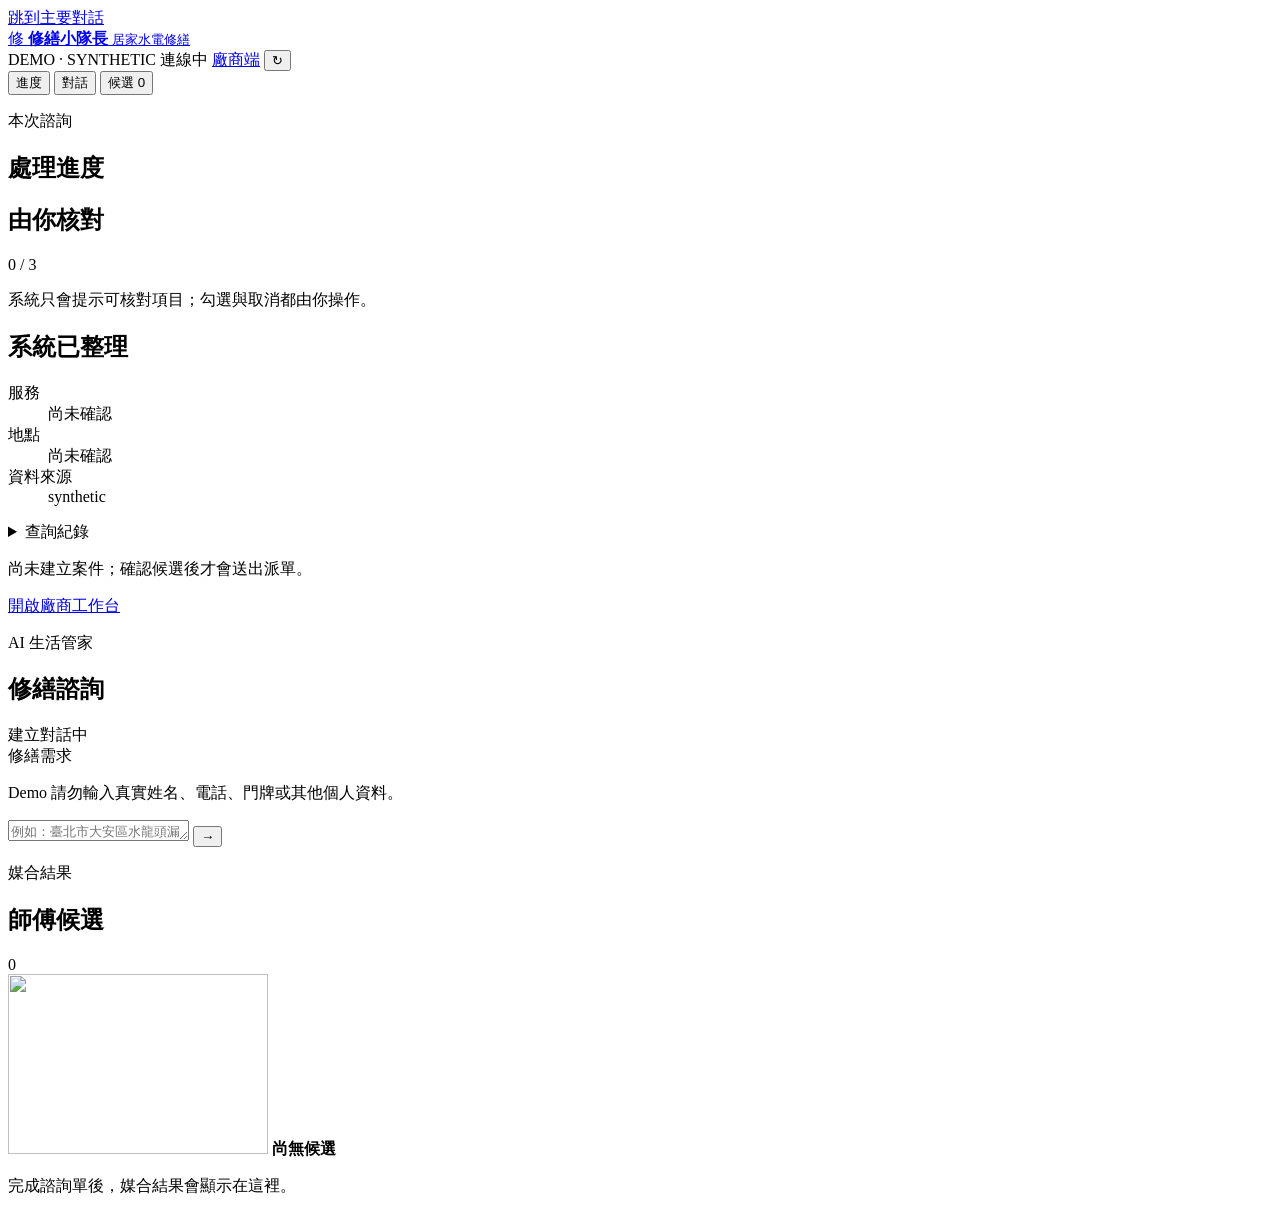
==== src/home_repair_agent/web/static/index.html @ b8162ba0 "feat: add accessible consumer checklist UI" ====
<!doctype html>
<html lang="zh-Hant">
  <head>
    <meta charset="utf-8" />
    <meta name="viewport" content="width=device-width, initial-scale=1" />
    <meta name="theme-color" content="#17201c" />
    <meta
      name="description"
      content="修繕小隊長居家水電修繕媒合 Demo"
    />
    <title>修繕小隊長</title>
    <link rel="stylesheet" href="/static/styles.css?v=0.3.0" />
    <script src="/static/app.js?v=0.3.0" defer></script>
  </head>
  <body data-mobile-view="conversation">
    <a class="skip-link" href="#conversation-pane">跳到主要對話</a>

    <header class="app-header">
      <a class="brand" href="/" aria-label="修繕小隊長首頁">
        <span class="brand-mark" aria-hidden="true">修</span>
        <span>
          <strong>修繕小隊長</strong>
          <small>居家水電修繕</small>
        </span>
      </a>

      <div class="header-status">
        <span class="status-chip status-chip--source">DEMO · SYNTHETIC</span>
        <span id="provider-chip" class="status-chip" aria-live="polite">連線中</span>
        <a class="workspace-link" href="/provider">廠商端</a>
        <button
          id="reset-button"
          class="icon-button"
          type="button"
          title="重新開始"
          aria-label="重新開始"
        >
          ↻
        </button>
      </div>
    </header>

    <nav class="mobile-tabs" aria-label="工作區切換">
      <button
        type="button"
        data-mobile-target="progress"
        aria-controls="progress-pane"
        aria-pressed="false"
      >
        進度
      </button>
      <button
        type="button"
        data-mobile-target="conversation"
        aria-controls="conversation-pane"
        aria-current="page"
        aria-pressed="true"
      >
        對話
      </button>
      <button
        type="button"
        data-mobile-target="candidates"
        aria-controls="candidates-pane"
        aria-pressed="false"
      >
        候選 <span id="mobile-candidate-count">0</span>
      </button>
    </nav>

    <main class="app-layout">
      <aside id="progress-pane" class="progress-pane" aria-labelledby="progress-title">
        <div class="pane-heading">
          <p class="eyebrow">本次諮詢</p>
          <h1 id="progress-title" tabindex="-1">處理進度</h1>
        </div>

        <ol id="progress-list" class="progress-list" aria-label="諮詢進度"></ol>

        <section class="manual-checklist" aria-labelledby="checklist-title">
          <div class="manual-checklist__heading">
            <h2 id="checklist-title">由你核對</h2>
            <span id="checklist-summary">0 / 3</span>
          </div>
          <p id="checklist-help">
            系統只會提示可核對項目；勾選與取消都由你操作。
          </p>
          <ul
            id="checklist-list"
            class="checklist-list"
            aria-describedby="checklist-help"
          ></ul>
          <p
            id="checklist-feedback"
            class="sr-only"
            role="status"
            aria-live="polite"
            aria-atomic="true"
          ></p>
        </section>

        <section class="confirmed-summary" aria-labelledby="confirmed-title">
          <h2 id="confirmed-title">系統已整理</h2>
          <dl>
            <div>
              <dt>服務</dt>
              <dd id="service-summary">尚未確認</dd>
            </div>
            <div>
              <dt>地點</dt>
              <dd id="location-summary">尚未確認</dd>
            </div>
            <div>
              <dt>資料來源</dt>
              <dd>synthetic</dd>
            </div>
          </dl>
        </section>

        <details class="trace-panel">
          <summary>查詢紀錄</summary>
          <ol id="trace-list"></ol>
        </details>

        <p id="workflow-note" class="readonly-note">
          尚未建立案件；確認候選後才會送出派單。
        </p>
        <a class="mobile-provider-link" href="/provider">開啟廠商工作台</a>
      </aside>

      <section
        id="conversation-pane"
        class="conversation-pane"
        aria-labelledby="conversation-title"
      >
        <header class="workspace-heading">
          <div>
            <p class="eyebrow">AI 生活管家</p>
            <h2 id="conversation-title" tabindex="-1">修繕諮詢</h2>
          </div>
          <span
            id="session-state"
            class="state-label"
            role="status"
            aria-live="polite"
          >
            建立對話中
          </span>
        </header>

        <div
          id="message-list"
          class="message-list"
          role="log"
          aria-live="polite"
          aria-relevant="additions"
        ></div>

        <section
          id="form-section"
          class="consultation-form-section"
          aria-labelledby="form-title"
          hidden
        >
          <div class="form-heading">
            <div>
              <p class="eyebrow">諮詢單</p>
              <h2 id="form-title">補充修繕資訊</h2>
            </div>
            <span class="required-note">＊ 必填</span>
          </div>
          <p id="form-description" class="form-description"></p>
          <form id="consultation-form" aria-describedby="form-error" novalidate>
            <div id="form-fields" class="form-fields"></div>
            <p
              id="form-error"
              class="form-error"
              role="alert"
              tabindex="-1"
              hidden
            ></p>
            <button class="primary-button" type="submit">
              查看媒合結果 <span aria-hidden="true">→</span>
            </button>
          </form>
        </section>

        <form
          id="message-form"
          class="message-composer"
          aria-describedby="privacy-note"
        >
          <label class="sr-only" for="message-input">修繕需求</label>
          <p id="privacy-note" class="privacy-note">
            Demo 請勿輸入真實姓名、電話、門牌或其他個人資料。
          </p>
          <textarea
            id="message-input"
            name="message"
            rows="1"
            maxlength="1000"
            placeholder="例如：臺北市大安區水龍頭漏水"
            required
          ></textarea>
          <button
            id="send-button"
            class="send-button"
            type="submit"
            aria-label="送出訊息"
            title="送出訊息"
          >
            →
          </button>
        </form>
      </section>

      <aside
        id="candidates-pane"
        class="candidates-pane"
        aria-labelledby="candidates-title"
      >
        <header class="pane-heading candidates-heading">
          <div>
            <p class="eyebrow">媒合結果</p>
            <h2 id="candidates-title" tabindex="-1">師傅候選</h2>
          </div>
          <span id="candidate-count" class="count-badge">0</span>
        </header>

        <section
          id="dispatch-status"
          class="dispatch-status"
          role="status"
          aria-live="polite"
          aria-atomic="true"
          hidden
        >
          <div>
            <p class="eyebrow">案件狀態</p>
            <h3 id="dispatch-status-title"></h3>
          </div>
          <p id="dispatch-status-copy"></p>
          <dl id="dispatch-status-details"></dl>
        </section>

        <div id="candidate-list" class="candidate-list"></div>

        <section
          id="dispatch-confirmation"
          class="dispatch-confirmation"
          aria-labelledby="dispatch-confirmation-title"
          hidden
        >
          <p class="eyebrow">確認派單</p>
          <h3 id="dispatch-confirmation-title">確認選擇</h3>
          <p id="dispatch-confirmation-copy"></p>
          <dl>
            <div>
              <dt>Demo 聯絡人</dt>
              <dd>林小安 · 0912-345-678</dd>
            </div>
            <div>
              <dt>資料來源</dt>
              <dd>synthetic</dd>
            </div>
          </dl>
          <div class="dispatch-confirmation__actions">
            <button id="cancel-dispatch" class="secondary-button" type="button">
              返回
            </button>
            <button id="confirm-dispatch" class="primary-button" type="button">
              確認派單
            </button>
          </div>
        </section>

        <div id="candidate-empty" class="candidate-empty">
          <img
            src="/static/repair-workbench.webp"
            alt=""
            width="260"
            height="180"
          />
          <strong>尚無候選</strong>
          <p>完成諮詢單後，媒合結果會顯示在這裡。</p>
        </div>
      </aside>
    </main>

    <p
      id="app-status"
      class="sr-only"
      role="status"
      aria-live="polite"
      aria-atomic="true"
    ></p>
    <div
      id="app-alert"
      class="app-alert"
      role="alert"
      aria-live="assertive"
      aria-atomic="true"
      hidden
    ></div>

    <noscript>
      <p class="noscript-message">此頁面需要 JavaScript 才能操作。</p>
    </noscript>
  </body>
</html>
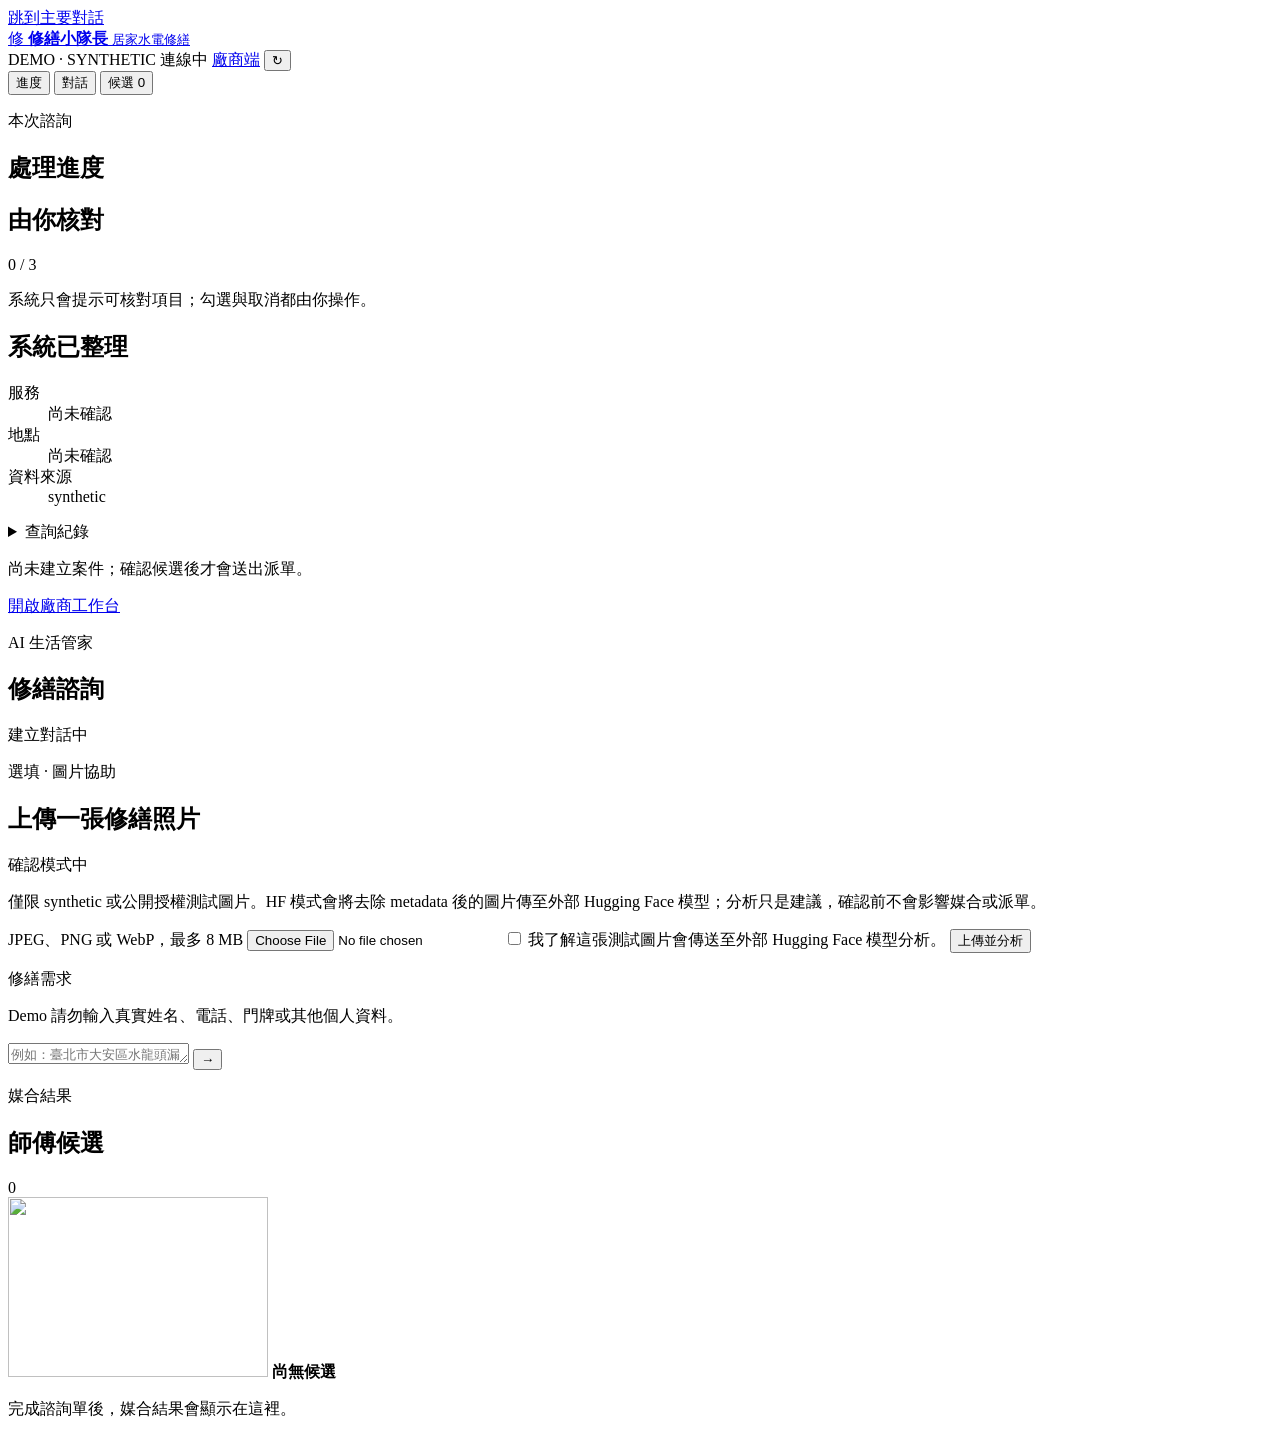
==== commit 9d532f1e: "feat(media): add confirmed image analysis workflow" ====
--- a/src/home_repair_agent/web/static/index.html
+++ b/src/home_repair_agent/web/static/index.html
@@ -9,8 +9,8 @@
       content="修繕小隊長居家水電修繕媒合 Demo"
     />
     <title>修繕小隊長</title>
-    <link rel="stylesheet" href="/static/styles.css?v=0.3.0" />
-    <script src="/static/app.js?v=0.3.0" defer></script>
+    <link rel="stylesheet" href="/static/styles.css?v=0.4.0" />
+    <script src="/static/app.js?v=0.4.0" defer></script>
   </head>
   <body data-mobile-view="conversation">
     <a class="skip-link" href="#conversation-pane">跳到主要對話</a>
@@ -155,6 +155,77 @@
           aria-live="polite"
           aria-relevant="additions"
         ></div>
+
+        <section
+          id="media-section"
+          class="media-section"
+          aria-labelledby="media-title"
+        >
+          <div class="media-heading">
+            <div>
+              <p class="eyebrow">選填 · 圖片協助</p>
+              <h2 id="media-title">上傳一張修繕照片</h2>
+            </div>
+            <span id="media-mode" class="media-mode">確認模式中</span>
+          </div>
+          <p class="media-notice">
+            僅限 synthetic 或公開授權測試圖片。HF 模式會將去除 metadata
+            後的圖片傳至外部 Hugging Face 模型；分析只是建議，確認前不會影響媒合或派單。
+          </p>
+          <form id="media-upload-form" enctype="multipart/form-data">
+            <label class="file-picker" for="media-file">
+              <span>JPEG、PNG 或 WebP，最多 8 MB</span>
+              <input
+                id="media-file"
+                name="file"
+                type="file"
+                accept="image/jpeg,image/png,image/webp"
+              />
+            </label>
+            <label class="media-consent" for="media-external-consent">
+              <input id="media-external-consent" type="checkbox" />
+              <span>我了解這張測試圖片會傳送至外部 Hugging Face 模型分析。</span>
+            </label>
+            <button id="media-upload-button" class="secondary-button" type="submit">
+              上傳並分析
+            </button>
+          </form>
+          <p id="media-status" class="media-status" role="status" aria-live="polite"></p>
+
+          <div id="media-preview-panel" class="media-preview-panel" hidden>
+            <img id="media-preview" alt="已上傳的修繕測試圖片預覽" />
+            <button id="media-remove-button" class="secondary-button" type="button">
+              移除圖片
+            </button>
+          </div>
+
+          <form
+            id="media-analysis-form"
+            class="media-analysis-form"
+            aria-describedby="media-analysis-guidance"
+            hidden
+          >
+            <div class="media-analysis-heading">
+              <div>
+                <p class="eyebrow">模型建議 · 必須人工確認</p>
+                <h3>核對或修改辨識結果</h3>
+              </div>
+              <span id="media-confidence" class="media-confidence"></span>
+            </div>
+            <p id="media-analysis-guidance">
+              請修正錯誤內容；只有按下確認後，文字 Agent 才能使用這份結果。
+            </p>
+            <label for="media-service-query">建議服務類別</label>
+            <input id="media-service-query" maxlength="120" required />
+            <label for="media-problem-summary">問題摘要</label>
+            <textarea id="media-problem-summary" rows="3" maxlength="1000" required></textarea>
+            <label for="media-safety-warnings">可能的安全提醒（每行一項）</label>
+            <textarea id="media-safety-warnings" rows="3" maxlength="1000"></textarea>
+            <button id="media-confirm-button" class="primary-button" type="submit">
+              確認並套用辨識結果
+            </button>
+          </form>
+        </section>
 
         <section
           id="form-section"
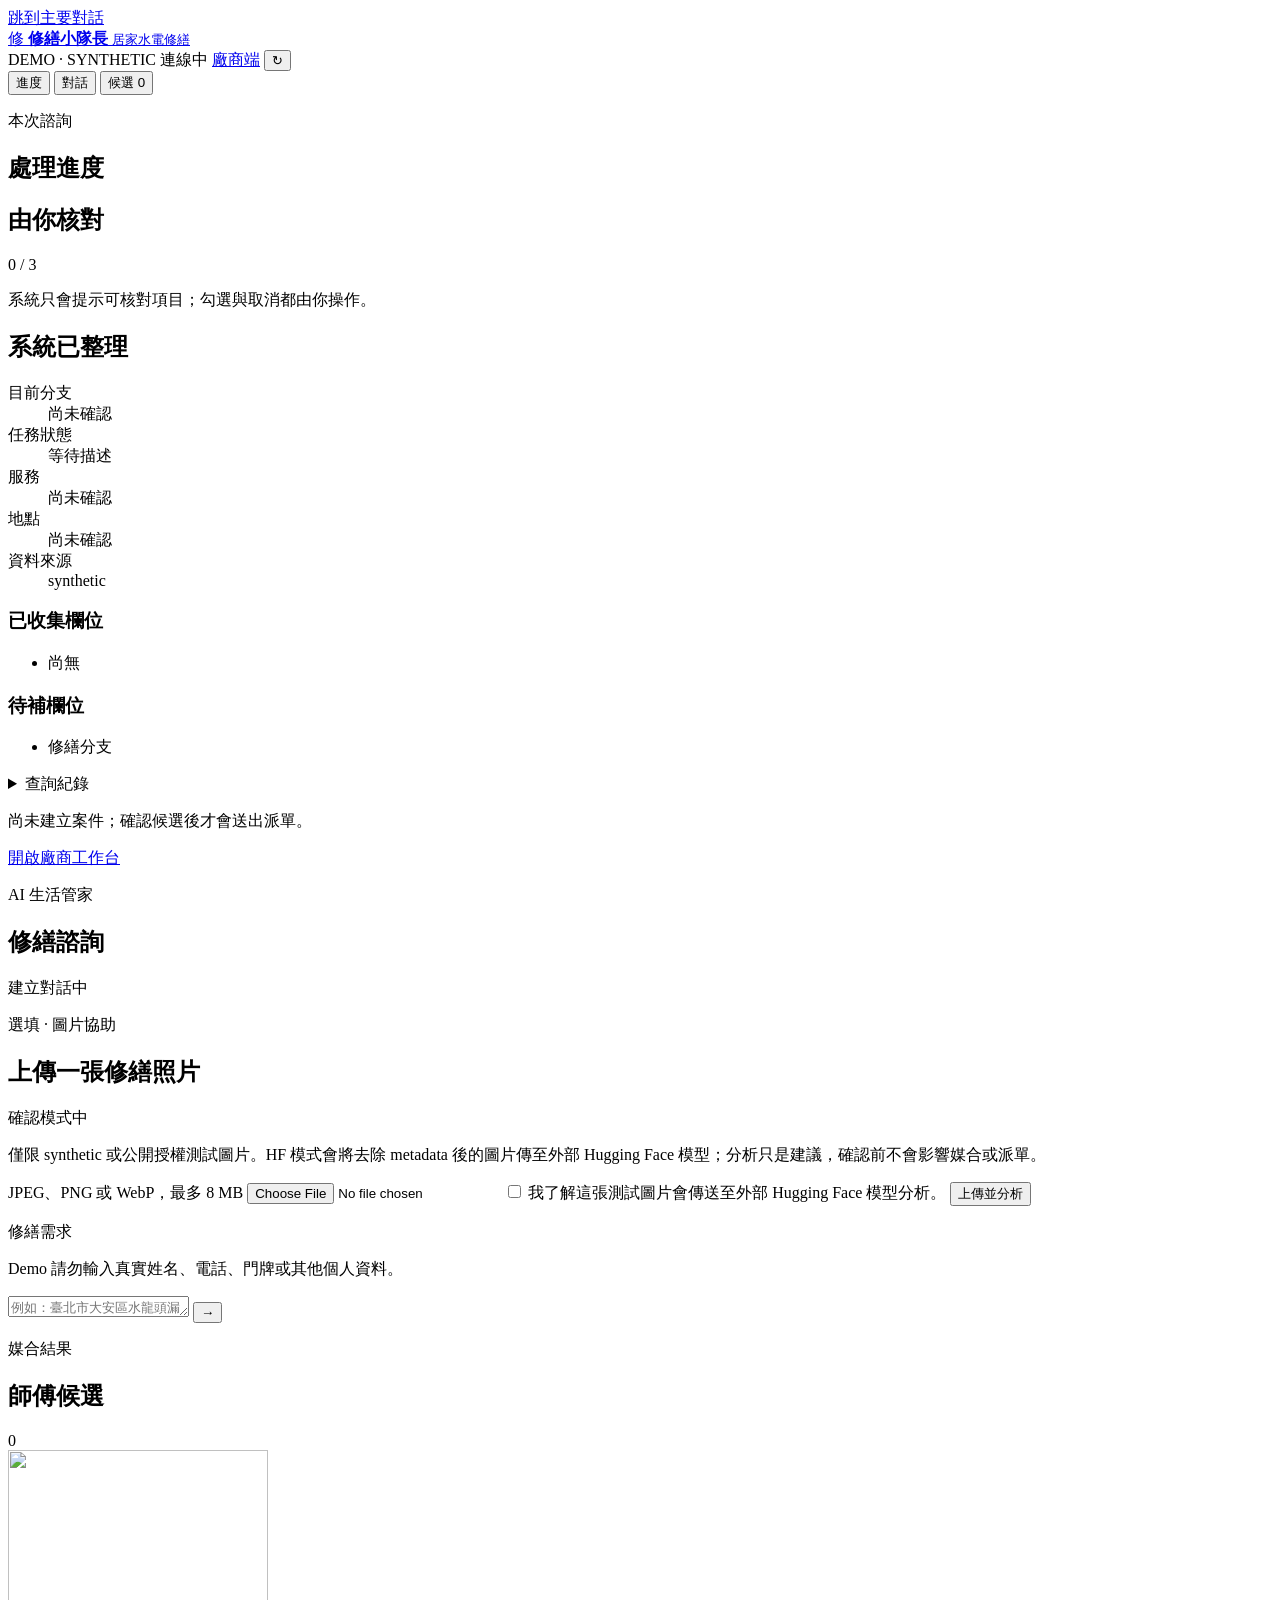
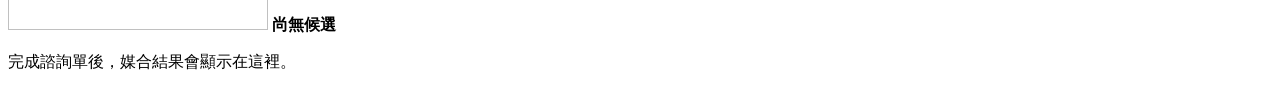
==== commit ff903971: "feat(web): add guided home repair conversation" ====
--- a/src/home_repair_agent/web/static/index.html
+++ b/src/home_repair_agent/web/static/index.html
@@ -9,8 +9,8 @@
       content="修繕小隊長居家水電修繕媒合 Demo"
     />
     <title>修繕小隊長</title>
-    <link rel="stylesheet" href="/static/styles.css?v=0.4.0" />
-    <script src="/static/app.js?v=0.4.0" defer></script>
+    <link rel="stylesheet" href="/static/styles.css?v=0.5.0" />
+    <script src="/static/app.js?v=0.5.0" defer></script>
   </head>
   <body data-mobile-view="conversation">
     <a class="skip-link" href="#conversation-pane">跳到主要對話</a>
@@ -103,6 +103,14 @@
           <h2 id="confirmed-title">系統已整理</h2>
           <dl>
             <div>
+              <dt>目前分支</dt>
+              <dd id="branch-summary">尚未確認</dd>
+            </div>
+            <div>
+              <dt>任務狀態</dt>
+              <dd id="task-status-summary">等待描述</dd>
+            </div>
+            <div>
               <dt>服務</dt>
               <dd id="service-summary">尚未確認</dd>
             </div>
@@ -115,6 +123,15 @@
               <dd>synthetic</dd>
             </div>
           </dl>
+          <div class="task-fields">
+            <h3>已收集欄位</h3>
+            <ul id="collected-fields-list"><li>尚無</li></ul>
+            <h3>待補欄位</h3>
+            <ul id="missing-fields-list"><li>修繕分支</li></ul>
+            <p id="shared-slots-warning" class="task-warning" hidden>
+              切換分支後保留的共用資料需要重新核對。
+            </p>
+          </div>
         </section>
 
         <details class="trace-panel">
@@ -155,6 +172,23 @@
           aria-live="polite"
           aria-relevant="additions"
         ></div>
+
+        <section
+          id="routing-section"
+          class="routing-section"
+          aria-labelledby="routing-title"
+          hidden
+        >
+          <div>
+            <p class="eyebrow">修繕分支 · 必須人工確認</p>
+            <h2 id="routing-title">請先選擇本次處理項目</h2>
+          </div>
+          <p id="routing-guidance"></p>
+          <div id="routing-options" class="routing-options"></div>
+          <button id="routing-reject" class="secondary-button" type="button">
+            這些都不是
+          </button>
+        </section>
 
         <section
           id="media-section"
@@ -251,9 +285,33 @@
               hidden
             ></p>
             <button class="primary-button" type="submit">
-              查看媒合結果 <span aria-hidden="true">→</span>
+              儲存並產生摘要 <span aria-hidden="true">→</span>
             </button>
           </form>
+        </section>
+
+        <section
+          id="summary-section"
+          class="consultation-summary-section"
+          aria-labelledby="summary-title"
+          hidden
+        >
+          <div class="summary-heading">
+            <div>
+              <p class="eyebrow">送出前核對</p>
+              <h2 id="summary-title">可修改摘要</h2>
+            </div>
+            <span id="summary-version" class="summary-version"></span>
+          </div>
+          <p id="summary-guidance">
+            如需修改，請直接更改上方表單並重新儲存；只有最新版本可確認媒合。
+          </p>
+          <dl id="summary-details" class="summary-details"></dl>
+          <h3>表單答案</h3>
+          <ul id="summary-answers" class="summary-answers"></ul>
+          <button id="summary-confirm" class="primary-button" type="button">
+            確認摘要並媒合
+          </button>
         </section>
 
         <form
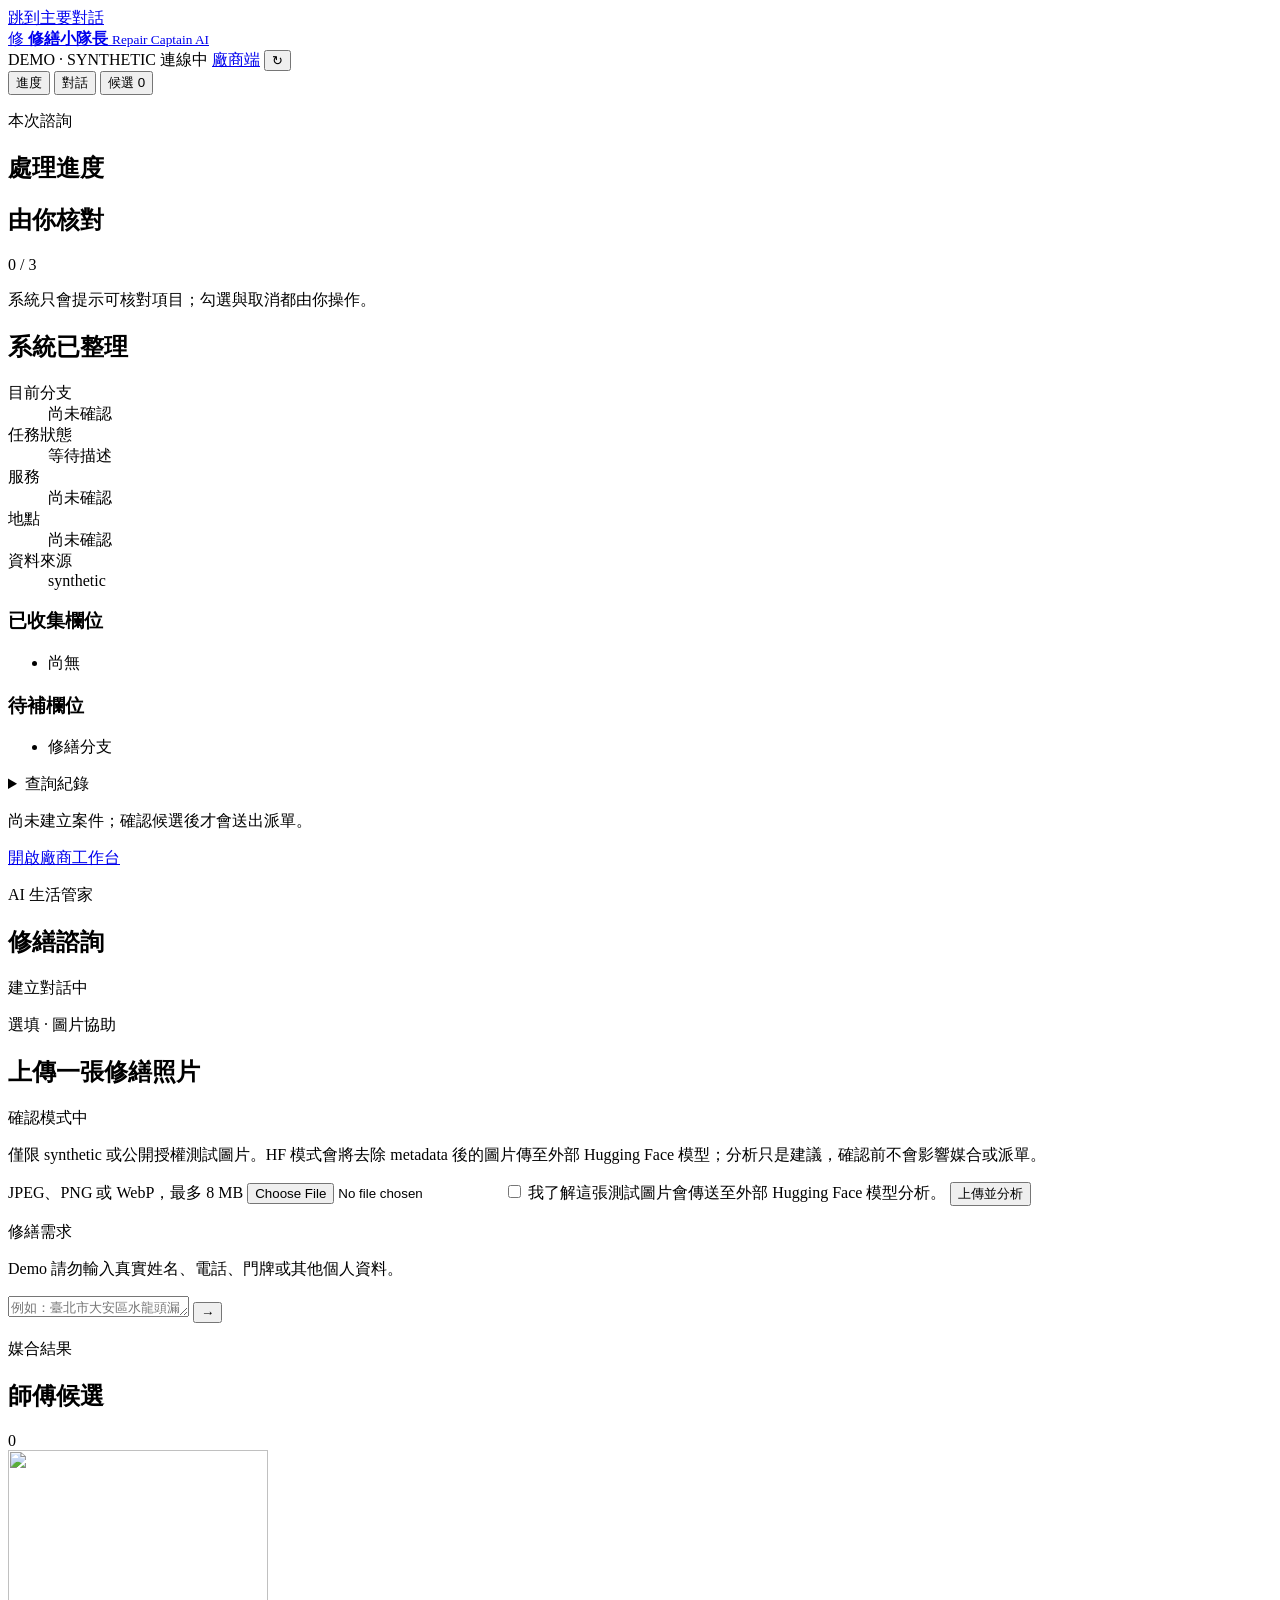
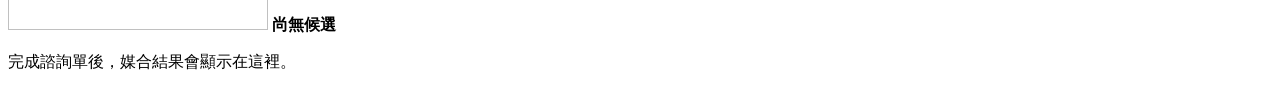
==== commit 3fda041f: "release: brand project as Repair Captain AI" ====
--- a/src/home_repair_agent/web/static/index.html
+++ b/src/home_repair_agent/web/static/index.html
@@ -6,21 +6,21 @@
     <meta name="theme-color" content="#17201c" />
     <meta
       name="description"
-      content="修繕小隊長居家水電修繕媒合 Demo"
+      content="修繕小隊長 Repair Captain AI 居家水電修繕媒合 Demo"
     />
-    <title>修繕小隊長</title>
-    <link rel="stylesheet" href="/static/styles.css?v=0.5.0" />
-    <script src="/static/app.js?v=0.5.0" defer></script>
+    <title>修繕小隊長｜Repair Captain AI</title>
+    <link rel="stylesheet" href="/static/styles.css?v=0.6.0" />
+    <script src="/static/app.js?v=0.6.0" defer></script>
   </head>
   <body data-mobile-view="conversation">
     <a class="skip-link" href="#conversation-pane">跳到主要對話</a>
 
     <header class="app-header">
-      <a class="brand" href="/" aria-label="修繕小隊長首頁">
+      <a class="brand" href="/" aria-label="修繕小隊長 Repair Captain AI 首頁">
         <span class="brand-mark" aria-hidden="true">修</span>
         <span>
           <strong>修繕小隊長</strong>
-          <small>居家水電修繕</small>
+          <small>Repair Captain AI</small>
         </span>
       </a>
 
@@ -166,12 +166,19 @@
         </header>
 
         <div
-          id="message-list"
-          class="message-list"
-          role="log"
-          aria-live="polite"
-          aria-relevant="additions"
-        ></div>
+          id="conversation-scroll-region"
+          class="conversation-scroll-region"
+          role="region"
+          aria-label="對話內容與諮詢資訊"
+          tabindex="0"
+        >
+          <div
+            id="message-list"
+            class="message-list"
+            role="log"
+            aria-live="polite"
+            aria-relevant="additions"
+          ></div>
 
         <section
           id="routing-section"
@@ -181,7 +188,7 @@
         >
           <div>
             <p class="eyebrow">修繕分支 · 必須人工確認</p>
-            <h2 id="routing-title">請先選擇本次處理項目</h2>
+            <h2 id="routing-title" tabindex="-1">請先選擇本次處理項目</h2>
           </div>
           <p id="routing-guidance"></p>
           <div id="routing-options" class="routing-options"></div>
@@ -233,6 +240,48 @@
             </button>
           </div>
 
+          <article
+            id="media-confirmed-card"
+            class="media-confirmed-card"
+            aria-labelledby="media-confirmed-title"
+            hidden
+          >
+            <img id="media-confirmed-preview" alt="已確認的修繕測試圖片縮圖" />
+            <div class="media-confirmed-card__content">
+              <p class="eyebrow">已人工確認 · 服務目錄已重驗</p>
+              <h3 id="media-confirmed-title" tabindex="-1">圖片分析摘要</h3>
+              <dl class="media-confirmed-details">
+                <div>
+                  <dt>已確認服務</dt>
+                  <dd id="media-confirmed-service"></dd>
+                </div>
+                <div>
+                  <dt>已確認問題</dt>
+                  <dd id="media-confirmed-summary"></dd>
+                </div>
+              </dl>
+              <p id="media-confirmed-next-step" class="media-next-step"></p>
+              <div class="media-confirmed-actions">
+                <button
+                  id="media-edit-toggle"
+                  class="secondary-button"
+                  type="button"
+                  aria-controls="media-analysis-form"
+                  aria-expanded="false"
+                >
+                  展開編輯並重新確認
+                </button>
+                <button
+                  id="media-confirmed-remove"
+                  class="secondary-button secondary-button--danger"
+                  type="button"
+                >
+                  移除圖片
+                </button>
+              </div>
+            </div>
+          </article>
+
           <form
             id="media-analysis-form"
             class="media-analysis-form"
@@ -270,11 +319,14 @@
           <div class="form-heading">
             <div>
               <p class="eyebrow">諮詢單</p>
-              <h2 id="form-title">補充修繕資訊</h2>
+              <h2 id="form-title" tabindex="-1">補充修繕資訊</h2>
             </div>
             <span class="required-note">＊ 必填</span>
           </div>
           <p id="form-description" class="form-description"></p>
+          <p id="form-next-step" class="form-next-step">
+            下一步：填完必填欄位與希望服務時段，再儲存產生可修改摘要。
+          </p>
           <form id="consultation-form" aria-describedby="form-error" novalidate>
             <div id="form-fields" class="form-fields"></div>
             <p
@@ -314,6 +366,8 @@
           </button>
         </section>
 
+        </div>
+
         <form
           id="message-form"
           class="message-composer"
@@ -322,7 +376,38 @@
           <label class="sr-only" for="message-input">修繕需求</label>
           <p id="privacy-note" class="privacy-note">
             Demo 請勿輸入真實姓名、電話、門牌或其他個人資料。
+            <span id="voice-disclosure" hidden>
+              語音會送至外部 Hugging Face Space；僅限 synthetic／公開測試內容，
+              辨識文字必須由你確認後再送出。
+            </span>
+            <span id="voice-status" role="status" aria-live="polite"></span>
           </p>
+          <button
+            id="image-mode-button"
+            class="voice-button media-mode-button"
+            type="button"
+            aria-controls="media-section"
+            aria-expanded="false"
+            aria-label="開啟圖片上傳與分析"
+            title="開啟圖片上傳與分析"
+            hidden
+            disabled
+          >
+            圖片
+          </button>
+          <button
+            id="voice-button"
+            class="voice-button"
+            type="button"
+            aria-pressed="false"
+            aria-describedby="voice-disclosure"
+            aria-label="同意外部處理並開始台語或國語錄音"
+            title="同意外部處理並開始台語或國語錄音"
+            hidden
+            disabled
+          >
+            語音
+          </button>
           <textarea
             id="message-input"
             name="message"
